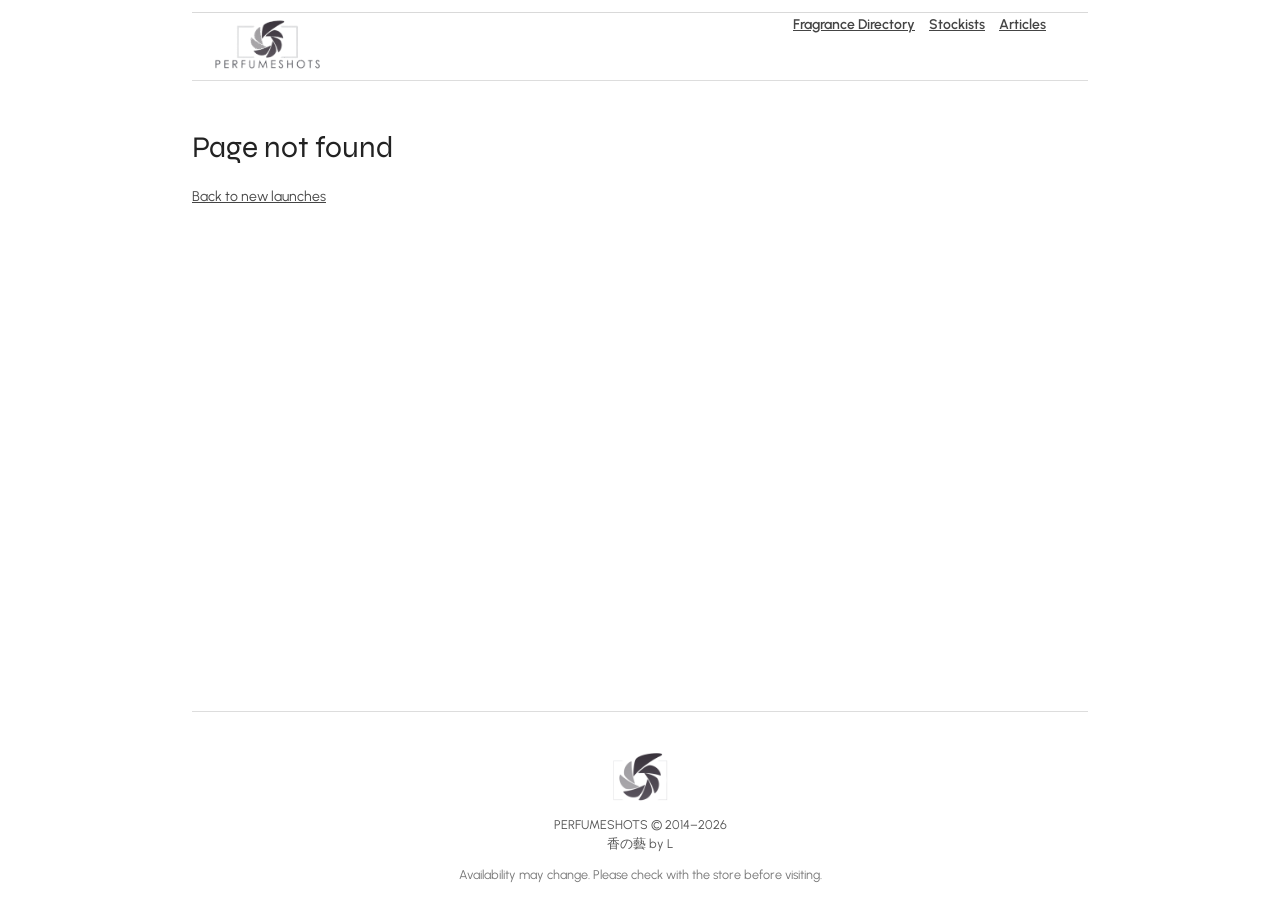
==== index.html @ 0e1f97ed "Update index.html" ====
<!doctype html>
<html lang="en">
<head>
  <meta charset="utf-8">
  <meta name="viewport" content="width=device-width, initial-scale=1">
  <meta name="description" content="Find recent perfume launches and where to find them in Singapore.">
  <title>PerfumeShots — Art of Fragrance</title>
  <link rel="preconnect" href="https://fonts.googleapis.com">
  <link rel="preconnect" href="https://fonts.gstatic.com" crossorigin>
  <link href="https://fonts.googleapis.com/css2?family=Syne:wght@400;500;600;700&family=Urbanist:wght@400;500;600;700&display=swap" rel="stylesheet">
  <link rel="stylesheet" href="/styles.css">
</head>
<body>
  <header class="site-header">
    <div class="logo-container"><a class="site-name" href="/" aria-label="PerfumeShots home"><img class="logo-default" src="/assets/logos/perfumeshots-logo-primary.png" alt="PerfumeShots"><img class="logo-scrolled" src="/assets/logos/perfumeshots-logo-transparent.png" alt="" aria-hidden="true"></a></div>
    <button class="menu-toggle" type="button" aria-expanded="false" aria-controls="primary-navigation" aria-label="Open menu">
      <span></span><span></span><span></span>
    </button>
    <nav id="primary-navigation" aria-label="Main navigation">
      <a href="/brands/">Fragrance Directory</a>
      <a href="/stockists/">Stockists</a>
      <a href="/articles/">Articles</a>
    </nav>
  </header>
  <main id="app" tabindex="-1"></main>
  <div class="footer-parallax-banner" role="img" aria-label="Born to Stand Out fragrance campaign banner"></div>
  <footer class="site-footer">
    <div class="footer-identity">
      <img class="footer-logo" src="/assets/logos/perfumeshots-logo-square.png" alt="" loading="lazy">
      <p class="footer-copyright">PERFUMESHOTS © 2014–2026<br><span lang="zh">香の藝 by L</span></p>
    </div>
    <p class="footer-note">Availability may change. Please check with the store before visiting.</p>
  </footer>
  <script type="module" src="/app.js"></script>
</body>
</html>
---- styles.css ----
:root {
  color-scheme: light;
  font: 14px/1.65 "Urbanist", sans-serif;
  color: #444;
  background: #fff;
}
* { box-sizing: border-box; }
body { margin: 0; }
header, main, footer { width: min(100% - 2rem, 64rem); margin-inline: auto; }
.menu-toggle { display: none; }
header { display: flex; align-items: stretch; justify-content: space-between; gap: 1rem; padding: 0 3rem 0 0; border-top: 1px solid #e5e5e5; border-bottom: 1px solid #ddd; }
.logo-container { align-self: flex-start; padding: 0; background: transparent; box-shadow: none; }
body.home { position: relative; }
body:not(.home) .site-header { margin-top: 12px; border-top-color: rgba(0, 0, 0, .15); }
body:not(.home) .site-header .logo-default { opacity: 0; }
body:not(.home) .site-header .logo-scrolled { opacity: 1; }
body.home header { position: absolute; top: 12px; left: 50%; right: auto; z-index: 10; transform: translateX(-50%); background: transparent; border-top: 1px solid rgba(0, 0, 0, .15); border-bottom: 0; color: #111; }
body.home .logo-container { position: relative; z-index: 1; margin-top: -1px; padding: 0; border-top: 0; background: transparent; }

body.home nav a { color: #111; }
body.home nav { align-self: center; transform: translateY(2rem); }
.site-header.is-scrolled {
  position: fixed;
  top: 0;
  left: 0;
  right: 0;
  z-index: 20;
  width: 100%;
  margin: 0;
  padding: 0 3rem;
  transform: none;
  align-items: center;
  border-top-color: #d1d5db;
  border-bottom: 1px solid #ddd;
  background: #fff;
  color: #111;
  box-shadow: 0 2px 12px rgba(0, 0, 0, .08);
}
.site-header.is-scrolled .logo-container { margin-top: 0; padding: 0; border-top: 0; background: transparent; box-shadow: none; }
.logo-default, .logo-scrolled { transition: opacity .25s ease; }
.logo-scrolled { opacity: 0; }
.site-header.is-scrolled .logo-default { opacity: 0; }
.site-header.is-scrolled .logo-scrolled { opacity: 1; }
.site-header.is-scrolled nav { transform: none; }

body.home main { padding-top: 0; }
body.home .home-hero { display: block; width: 100%; height: auto; margin: 0 auto 2rem; overflow: hidden; }
body.home .home-hero img { display: block; width: 100%; height: auto; object-fit: cover; }
@media (max-width: 48rem) {
  header { align-items: center; padding-right: 1rem; }
  .logo-container { padding: 0; }
  .site-name { width: 6.4rem; height: 2.9rem; }
  .site-header.is-scrolled { padding-inline: 1rem; }
  .site-header.is-scrolled .logo-container { padding: 0; }
  .site-header.is-scrolled .site-name { width: 4.2rem; height: 4.2rem; }
  .menu-toggle {
    display: flex;
    width: 2.75rem;
    height: 2.75rem;
    flex: 0 0 auto;
    flex-direction: column;
    align-items: center;
    justify-content: center;
    gap: 5px;
    margin: .2rem 0;
    padding: .5rem;
    border: 1px solid rgba(0, 0, 0, .25);
    border-radius: 2px;
    background: rgba(255, 255, 255, .82);
    color: #111;
    cursor: pointer;
  }
  .menu-toggle span { display: block; width: 1.1rem; height: 1px; background: currentColor; }
  .site-header nav {
    display: none;
    position: absolute;
    top: calc(100% + 1px);
    right: 0;
    left: 0;
    flex-direction: column;
    gap: .15rem;
    padding: .6rem 1rem;
    border: 1px solid #ddd;
    background: #fff;
    color: #111;
    box-shadow: 0 8px 18px rgba(0, 0, 0, .12);
    transform: none;
  }
  .site-header.menu-open nav { display: flex; }
  .site-header nav a { display: block; padding: .6rem 0; text-decoration: none; }
  .site-header nav a + a { border-top: 1px solid #eee; }
  body.home header { align-items: flex-start; flex-direction: row; gap: .5rem; padding: 0 1rem 0 0; }
  body.home nav { gap: .15rem; transform: none; }
  body.home nav a { text-shadow: none; }
}
.site-name { position: relative; display: block; width: 10.8rem; height: 4.8rem; flex: 0 0 auto; }
.site-name img { position: absolute; inset: 0; display: block; width: 100%; height: 100%; object-fit: contain; }
.logo-default { opacity: 1; transform: scale(1.2); }
nav { display: flex; flex-wrap: wrap; gap: 1rem; }
a { color: inherit; }
main { min-height: 70vh; padding-block: 2rem; }
.home-hero { display: block; width: 100%; height: auto; margin: 0 auto 2rem; }
.home-hero img { display: block; width: 100%; height: auto; object-fit: cover; }
h1, h2, h3, h4 { font-family: "Syne", sans-serif; font-weight: 400; letter-spacing: 0; }
h1 { font-size: 30px; line-height: 1.2; color: #222; }
h2 { font-size: 18px; line-height: 1.3; color: #777; }
h3, h4 { font-size: 18px; line-height: 1.3; color: #444; }
nav a { font-family: "Urbanist", sans-serif; font-size: 14px; font-weight: 600; }
.launch-card h2 { font-family: "Urbanist", sans-serif; font-size: 13px; line-height: 1.65; font-weight: 700; letter-spacing: 0; color: #444; }
.controls { display: flex; gap: .75rem; flex-wrap: wrap; margin-block: 1.5rem; }
input, select { font: inherit; padding: .65rem; border: 1px solid #aaa; border-radius: .25rem; }
input { min-width: min(100%, 18rem); }
.grid { display: grid; grid-template-columns: repeat(auto-fit, minmax(14rem, 1fr)); gap: 1rem; }
.card { border: 1px solid #ddd; padding: 1rem; border-radius: .3rem; }
.card img { width: 100%; aspect-ratio: 4/3; object-fit: cover; background: #f1f1f1; }
.brand-heading { display: flex; align-items: center; gap: 1.25rem; margin-block: 1.5rem 2rem; }
.brand-heading h1 { margin: 0; }
.brand-logo { width: min(10rem, 30%); max-height: 5rem; object-fit: contain; }
.brand-description { max-width: 48rem; color: #444; }
.brand-hero { width: 100%; max-height: 24rem; object-fit: cover; margin-block: 1rem 2rem; }
.featured-fragrance-list { display: grid; grid-template-columns: repeat(4, minmax(0, 1fr)); gap: .75rem; list-style: none; margin: 0; padding: 0; }
.featured-fragrance { padding: 1rem .75rem; border: 1px solid #ddd; border-radius: .3rem; text-align: center; }
.featured-fragrance img { display: block; width: 100%; aspect-ratio: 1 / 1; object-fit: contain; margin-bottom: .65rem; background: #f1f1f1; }
.featured-fragrance a { font-weight: 600; text-decoration: none; }
@media (max-width: 48rem) { .featured-fragrance-list { grid-template-columns: repeat(2, minmax(0, 1fr)); } }
@media (max-width: 36rem) { .featured-fragrance-list { grid-template-columns: 1fr; } }
.muted { color: #555; }
.notice { padding: 1rem; background: #f5f5f5; }
body:not(.home) .footer-parallax-banner { display: none; }
.footer-parallax-banner {
  width: 100%;
  height: clamp(10rem, 14vw, 12rem);
  background-image: url("https://pub-437a56093e434d13b968029d18f3bbf8.r2.dev/assets/born_to_stand_out.webp");
  background-position: center calc(50% + var(--parallax-offset, 0px));
  background-size: cover;
  background-repeat: no-repeat;
  background-attachment: fixed;
}
@media (max-width: 48rem) {
  .footer-parallax-banner { height: 11rem; background-attachment: scroll; }
}
footer { padding-block: 2.5rem; border-top: 1px solid #ddd; color: #555; font-size: .9rem; }
.site-footer { text-align: center; }
.footer-identity { display: flex; flex-direction: column; align-items: center; gap: .4rem; }
.footer-logo { display: block; width: 4.5rem; height: 4.5rem; object-fit: contain; }
.footer-copyright, .footer-note { margin: 0; }
.footer-copyright { line-height: 1.5; }
.footer-note { margin-top: .8rem; color: #777; }

.article { max-width: 48rem; }
.article h1 { max-width: 42rem; }
.article-body { font-size: 14px; line-height: 1.65; }
.article-body p { margin-block: 11px; }
.article-date, .article-brand { color: #555; }
.article-retailer { margin-block: 2rem; }
.article-retailer a { display: inline-block; padding: .75rem 1rem; border: 1px solid currentColor; border-radius: .25rem; text-decoration: none; }
.article-retailer a:hover { background: #f5f5f5; }



.launch-card { text-align: center; }
.launch-card img { aspect-ratio: 1 / 1; object-fit: contain; padding: .35rem; }
.launch-card h2 { font-family: "Urbanist", sans-serif; font-size: 13px; line-height: 1.4; font-weight: 700; letter-spacing: 0; color: #444; }
.launch-card p { margin: .2rem 0; }
.launch-brand { font-size: .95rem; }
.launch-available { margin-top: .65rem !important; color: #666; font-size: .9rem; }
.launch-stockists { font-weight: 600; }
.launch-retailer { margin-top: .65rem !important; }
.launch-retailer a { text-decoration: none; border-bottom: 1px solid currentColor; }

.past-releases { margin-top: 3rem; }
.past-releases > h2 { margin-bottom: 1rem; }
.past-launch-list { list-style: none; margin: 0; padding: 0; border-top: 1px solid #ddd; }
.past-launch { display: flex; align-items: center; gap: 1rem; padding: .75rem 0; border-bottom: 1px solid #ddd; }
.past-launch img { width: 4.5rem; height: 4.5rem; flex: 0 0 4.5rem; object-fit: contain; padding: .15rem; background: #f1f1f1; }
.past-launch-info { flex: 1; text-align: left; }
.past-launch-info p { margin: .1rem 0; }
.past-launch-title { font-weight: 700; }
.past-launch-info p:last-child { color: #666; font-size: .95em; }

.brand-filter-section { margin-block: 1.5rem; }
.brand-filter-section h2 { margin-bottom: .75rem; }
.brand-filters { display: flex; flex-wrap: wrap; gap: .5rem; }
.brand-filter { padding: .45rem .75rem; border: 1px solid #bbb; border-radius: 999px; background: #fff; color: inherit; font: inherit; cursor: pointer; }
.brand-filter:hover, .brand-filter.is-active { border-color: #444; background: #444; color: #fff; }
.brand-list { columns: 3; column-gap: 2rem; }
.brand-list li { break-inside: avoid; padding-block: .15rem; }
.brand-list li[hidden] { display: none; }
@media (max-width: 48rem) { .brand-list { columns: 2; } }
@media (max-width: 36rem) { .brand-list { columns: 1; } }


/* Mobile header follows the original site's white masthead and dark menu overlay. */
@media (max-width: 48rem) {
  body.home .site-header {
    position: relative;
    top: auto;
    left: auto;
    right: auto;
    width: 100%;
    max-width: none;
    margin: 1rem 0 0;
    padding: .45rem 1rem;
    transform: none;
    align-items: center;
    background: #fff;
    border-top: 1px solid #e5e5e5;
    border-bottom: 1px solid #e5e5e5;
    color: #111;
  }
  .site-header:not(.menu-open) .site-name {
    width: 9rem;
    height: 4.8rem;
  }
  .site-header:not(.menu-open) .menu-toggle {
    width: 3rem;
    height: 3rem;
    margin: 0;
    padding: .45rem;
    border: 0;
    border-radius: 0;
    background: transparent;
    color: #bdbdbd;
  }
  .site-header:not(.menu-open) .menu-toggle span {
    width: 1.5rem;
    height: 2px;
  }
  .site-header.menu-open,
  body.home .site-header.menu-open {
    position: fixed;
    inset: 0;
    z-index: 100;
    display: block;
    width: 100%;
    height: 100vh;
    height: 100dvh;
    max-width: none;
    margin: 0;
    padding: 0;
    transform: none;
    background: #111;
    border: 0;
    color: #fff;
    box-shadow: none;
  }
  .site-header.menu-open .logo-container { display: none; }
  .site-header.menu-open .menu-toggle {
    position: absolute;
    top: 1.25rem;
    right: 1.25rem;
    z-index: 2;
    width: 3rem;
    height: 3rem;
    margin: 0;
    padding: .5rem;
    border: 0;
    background: transparent;
    color: #fff;
  }
  .site-header.menu-open .menu-toggle span {
    position: absolute;
    width: 1.6rem;
    height: 2px;
    transition: transform .2s ease, opacity .2s ease;
  }
  .site-header.menu-open .menu-toggle span:nth-child(1) { transform: rotate(45deg); }
  .site-header.menu-open .menu-toggle span:nth-child(2) { opacity: 0; }
  .site-header.menu-open .menu-toggle span:nth-child(3) { transform: rotate(-45deg); }
  .site-header.menu-open nav {
    top: 50%;
    right: auto;
    left: clamp(2rem, 13vw, 5rem);
    display: flex;
    width: max-content;
    max-width: calc(100% - 4rem);
    padding: 0;
    gap: clamp(2rem, 7vh, 3.5rem);
    transform: translateY(-50%);
    border: 0;
    background: transparent;
    box-shadow: none;
  }
  .site-header.menu-open nav a {
    padding: 0;
    border: 0;
    color: #f4f4f4;
    font-size: clamp(1.25rem, 4.5vw, 1.7rem);
    font-weight: 300;
    letter-spacing: .12em;
    line-height: 1.2;
    text-transform: uppercase;
  }
}

@media (max-width: 48rem) { body.menu-is-open { overflow: hidden; } }

@media (max-width: 48rem) {
  .site-header:not(.menu-open) .logo-default { opacity: 0; }
  .site-header:not(.menu-open) .logo-scrolled { opacity: 1; }
}
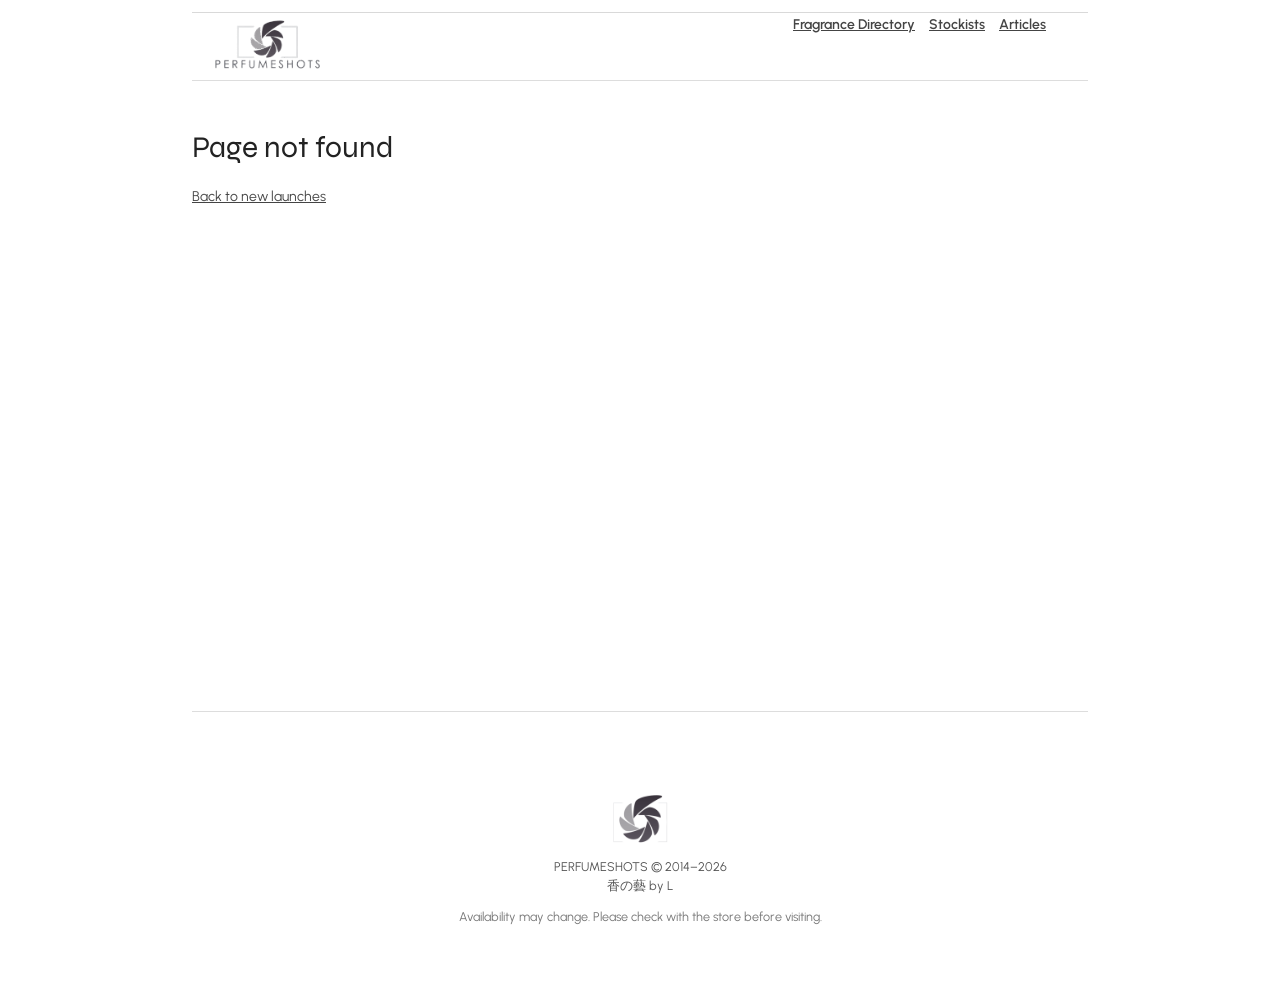
==== commit 75b693a0: "Track perfume discoveries with spotted dates" ====
--- a/index.html
+++ b/index.html
@@ -3,8 +3,8 @@
 <head>
   <meta charset="utf-8">
   <meta name="viewport" content="width=device-width, initial-scale=1">
-  <meta name="description" content="Find recent perfume launches and where to find them in Singapore.">
-  <title>PerfumeShots — Art of Fragrance</title>
+  <meta name="description" content="Perfumes recently spotted, shared or confirmed in Singapore.">
+  <title>PerfumeShots — New discoveries in Singapore</title>
   <link rel="preconnect" href="https://fonts.googleapis.com">
   <link rel="preconnect" href="https://fonts.gstatic.com" crossorigin>
   <link href="https://fonts.googleapis.com/css2?family=Syne:wght@400;500;600;700&family=Urbanist:wght@400;500;600;700&display=swap" rel="stylesheet">
--- a/styles.css
+++ b/styles.css
@@ -139,7 +139,7 @@
 @media (max-width: 48rem) {
   .footer-parallax-banner { height: 11rem; background-attachment: scroll; }
 }
-footer { padding-block: 2.5rem; border-top: 1px solid #ddd; color: #555; font-size: .9rem; }
+footer { padding-block: 5.5rem; border-top: 1px solid #ddd; color: #555; font-size: .9rem; }
 .site-footer { text-align: center; }
 .footer-identity { display: flex; flex-direction: column; align-items: center; gap: .4rem; }
 .footer-logo { display: block; width: 4.5rem; height: 4.5rem; object-fit: contain; }
@@ -158,25 +158,18 @@
 
 
 
-.launch-card { text-align: center; }
-.launch-card img { aspect-ratio: 1 / 1; object-fit: contain; padding: .35rem; }
-.launch-card h2 { font-family: "Urbanist", sans-serif; font-size: 13px; line-height: 1.4; font-weight: 700; letter-spacing: 0; color: #444; }
-.launch-card p { margin: .2rem 0; }
-.launch-brand { font-size: .95rem; }
-.launch-available { margin-top: .65rem !important; color: #666; font-size: .9rem; }
-.launch-stockists { font-weight: 600; }
-.launch-retailer { margin-top: .65rem !important; }
-.launch-retailer a { text-decoration: none; border-bottom: 1px solid currentColor; }
-
-.past-releases { margin-top: 3rem; }
-.past-releases > h2 { margin-bottom: 1rem; }
-.past-launch-list { list-style: none; margin: 0; padding: 0; border-top: 1px solid #ddd; }
-.past-launch { display: flex; align-items: center; gap: 1rem; padding: .75rem 0; border-bottom: 1px solid #ddd; }
-.past-launch img { width: 4.5rem; height: 4.5rem; flex: 0 0 4.5rem; object-fit: contain; padding: .15rem; background: #f1f1f1; }
-.past-launch-info { flex: 1; text-align: left; }
-.past-launch-info p { margin: .1rem 0; }
-.past-launch-title { font-weight: 700; }
-.past-launch-info p:last-child { color: #666; font-size: .95em; }
+.launch-list-scroll { width: 100%; overflow-x: auto; }
+.launch-list { min-width: 54rem; list-style: none; margin: 2rem 0 0; padding: 0; border-top: 1px solid #ddd; }
+.launch-row { display: grid; grid-template-columns: 8.5rem 13rem minmax(15rem, 1fr) 12rem; align-items: center; gap: 1rem; min-height: 3.4rem; padding: .7rem .5rem; border-bottom: 1px solid #ddd; }
+.launch-row[hidden] { display: none; }
+.launch-date { color: #777; font-variant-numeric: tabular-nums; white-space: nowrap; }
+.launch-brand, .launch-name, .launch-retailer { overflow: hidden; text-overflow: ellipsis; white-space: nowrap; }
+.launch-brand { font-weight: 600; }
+.launch-retailer { color: #555; }
+.launch-heading { min-height: 2.7rem; color: #777; font-size: .85rem; font-weight: 600; letter-spacing: .06em; text-transform: uppercase; }
+.load-more-launches { display: block; margin: 1.5rem auto 0; padding: .65rem 1.1rem; border: 1px solid #aaa; background: #fff; color: inherit; font: inherit; cursor: pointer; }
+.load-more-launches:hover { background: #f5f5f5; }
+.brand-launch-list { margin-top: 1rem; }
 
 .brand-filter-section { margin-block: 1.5rem; }
 .brand-filter-section h2 { margin-bottom: .75rem; }
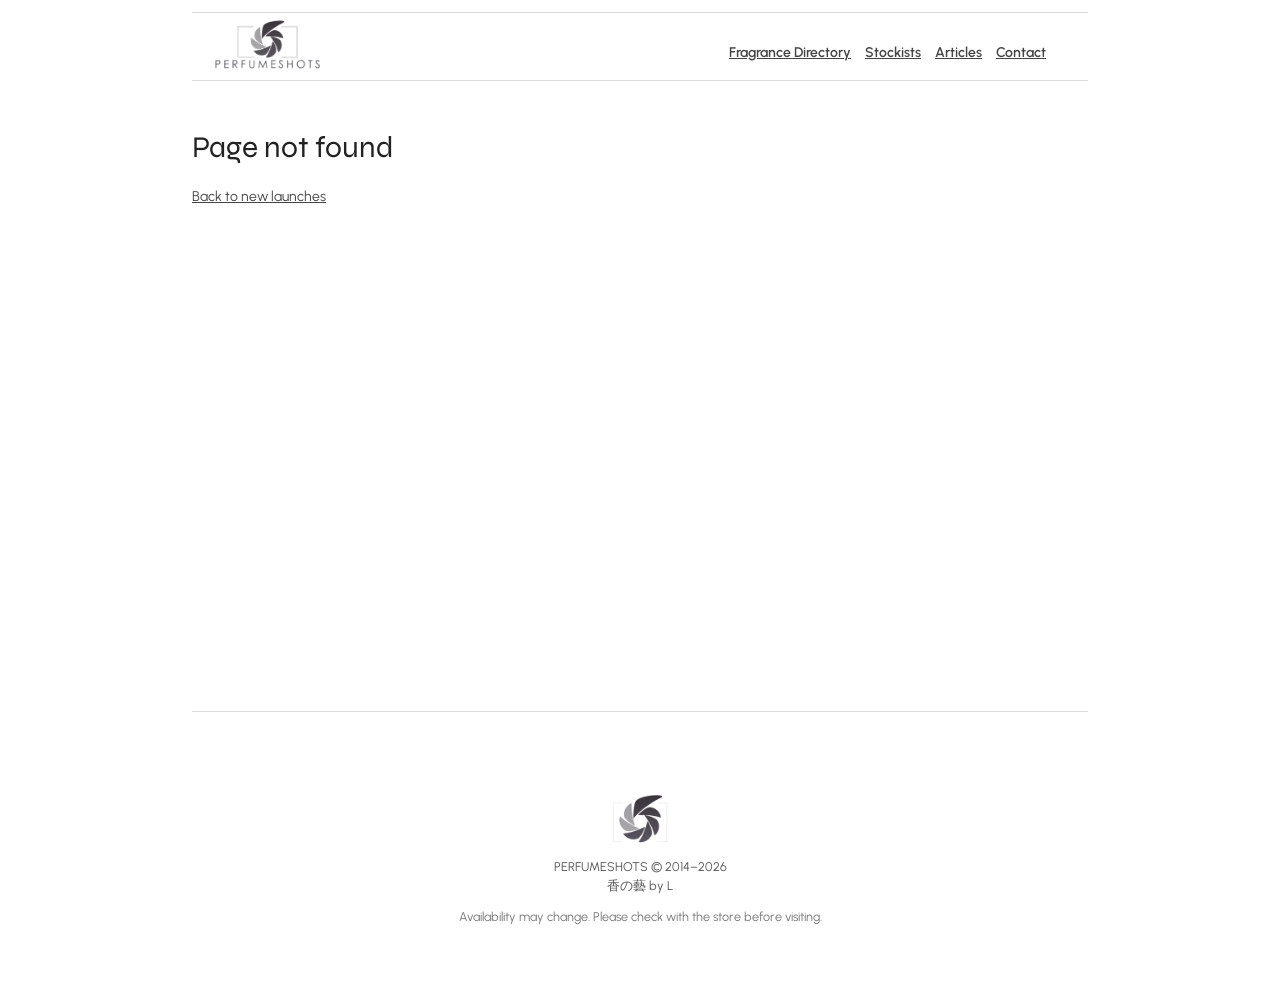
==== commit 38726f33: "Add contact page navigation" ====
--- a/index.html
+++ b/index.html
@@ -20,6 +20,7 @@
       <a href="/brands/">Fragrance Directory</a>
       <a href="/stockists/">Stockists</a>
       <a href="/articles/">Articles</a>
+      <a href="/contact/">Contact</a>
     </nav>
   </header>
   <main id="app" tabindex="-1"></main>
--- a/styles.css
+++ b/styles.css
@@ -14,6 +14,10 @@
 body:not(.home) .site-header { margin-top: 12px; border-top-color: rgba(0, 0, 0, .15); }
 body:not(.home) .site-header .logo-default { opacity: 0; }
 body:not(.home) .site-header .logo-scrolled { opacity: 1; }
+@media (min-width: 48.001rem) {
+  body:not(.home) .site-header nav { transform: translateY(2rem); }
+  body:not(.home) .site-header.is-scrolled nav { transform: none; }
+}
 body.home header { position: absolute; top: 12px; left: 50%; right: auto; z-index: 10; transform: translateX(-50%); background: transparent; border-top: 1px solid rgba(0, 0, 0, .15); border-bottom: 0; color: #111; }
 body.home .logo-container { position: relative; z-index: 1; margin-top: -1px; padding: 0; border-top: 0; background: transparent; }
 
@@ -44,6 +48,7 @@
 .site-header.is-scrolled nav { transform: none; }
 
 body.home main { padding-top: 0; }
+@media (min-width: 48.001rem) { body.home main { padding-top: 6rem; } }
 body.home .home-hero { display: block; width: 100%; height: auto; margin: 0 auto 2rem; overflow: hidden; }
 body.home .home-hero img { display: block; width: 100%; height: auto; object-fit: cover; }
 @media (max-width: 48rem) {
@@ -163,7 +168,13 @@
 .launch-row { display: grid; grid-template-columns: 8.5rem 13rem minmax(15rem, 1fr) 12rem; align-items: center; gap: 1rem; min-height: 3.4rem; padding: .7rem .5rem; border-bottom: 1px solid #ddd; }
 .launch-row[hidden] { display: none; }
 .launch-date { color: #777; font-variant-numeric: tabular-nums; white-space: nowrap; }
-.launch-brand, .launch-name, .launch-retailer { overflow: hidden; text-overflow: ellipsis; white-space: nowrap; }
+.launch-brand, .launch-name, .launch-retailer { overflow-wrap: anywhere; }
+.launch-name { line-height: 1.45; }
+.launch-name strong { display: block; font-weight: 700; }
+.launch-scent-notes { display: block; margin-top: .15rem; color: #777; font-size: .92em; }
+.discovery-perfumes { list-style: none; margin: 0; padding: 0; }
+.discovery-perfumes li + li { margin-top: .2rem; }
+.discovery-perfumes li .launch-scent-notes { color: #666; }
 .launch-brand { font-weight: 600; }
 .launch-retailer { color: #555; }
 .launch-heading { min-height: 2.7rem; color: #777; font-size: .85rem; font-weight: 600; letter-spacing: .06em; text-transform: uppercase; }
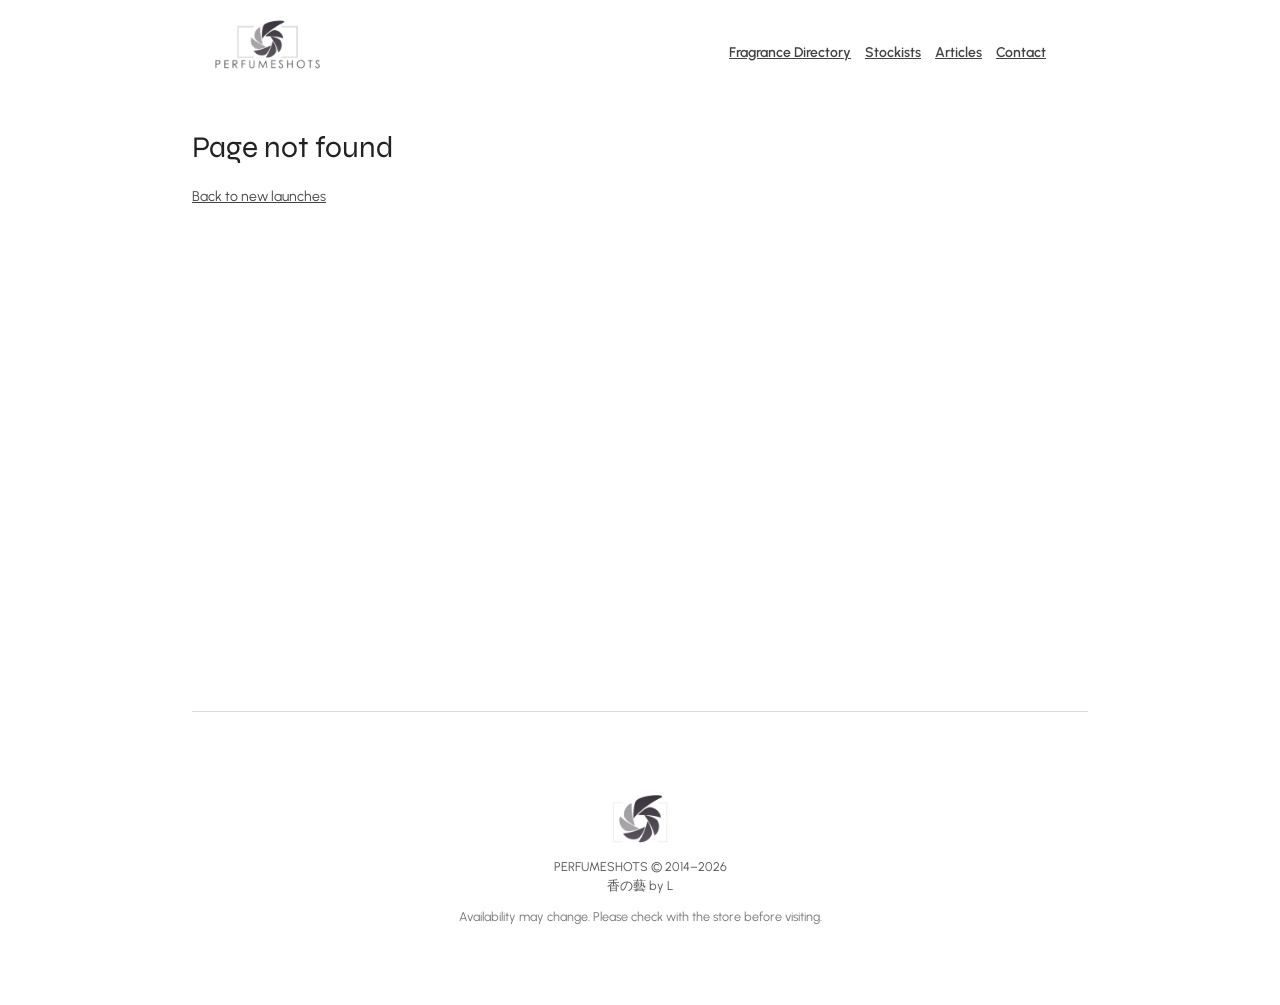
==== commit 86072c55: "Add site favicon links" ====
--- a/index.html
+++ b/index.html
@@ -5,10 +5,14 @@
   <meta name="viewport" content="width=device-width, initial-scale=1">
   <meta name="description" content="Perfumes recently spotted, shared or confirmed in Singapore.">
   <title>PerfumeShots — New discoveries in Singapore</title>
+  <link rel="icon" href="https://pub-437a56093e434d13b968029d18f3bbf8.r2.dev/assets/favicon/favicon.ico" sizes="any">
+  <link rel="icon" type="image/png" sizes="32x32" href="https://pub-437a56093e434d13b968029d18f3bbf8.r2.dev/assets/favicon/favicon-32x32.png">
+  <link rel="icon" type="image/png" sizes="16x16" href="https://pub-437a56093e434d13b968029d18f3bbf8.r2.dev/assets/favicon/favicon-16x16.png">
+  <link rel="apple-touch-icon" sizes="180x180" href="https://pub-437a56093e434d13b968029d18f3bbf8.r2.dev/assets/favicon/apple-touch-icon.png">
   <link rel="preconnect" href="https://fonts.googleapis.com">
   <link rel="preconnect" href="https://fonts.gstatic.com" crossorigin>
   <link href="https://fonts.googleapis.com/css2?family=Syne:wght@400;500;600;700&family=Urbanist:wght@400;500;600;700&display=swap" rel="stylesheet">
-  <link rel="stylesheet" href="/styles.css">
+  <link rel="stylesheet" href="/styles.css?v=20261123-diptyque">
 </head>
 <body>
   <header class="site-header">
@@ -32,6 +36,6 @@
     </div>
     <p class="footer-note">Availability may change. Please check with the store before visiting.</p>
   </footer>
-  <script type="module" src="/app.js"></script>
+  <script type="module" src="/app.js?v=20261123-diptyque-concentrations"></script>
 </body>
 </html>
--- a/styles.css
+++ b/styles.css
@@ -8,21 +8,23 @@
 body { margin: 0; }
 header, main, footer { width: min(100% - 2rem, 64rem); margin-inline: auto; }
 .menu-toggle { display: none; }
-header { display: flex; align-items: stretch; justify-content: space-between; gap: 1rem; padding: 0 3rem 0 0; border-top: 1px solid #e5e5e5; border-bottom: 1px solid #ddd; }
+header { display: flex; align-items: stretch; justify-content: space-between; gap: 1rem; padding: 0 3rem 0 0; border-top: 1px solid #fff; border-bottom: 1px solid #fff; }
 .logo-container { align-self: flex-start; padding: 0; background: transparent; box-shadow: none; }
 body.home { position: relative; }
-body:not(.home) .site-header { margin-top: 12px; border-top-color: rgba(0, 0, 0, .15); }
+body:not(.home) .site-header { margin-top: 12px; border-top-color: #fff; }
 body:not(.home) .site-header .logo-default { opacity: 0; }
 body:not(.home) .site-header .logo-scrolled { opacity: 1; }
+body.home .site-header .logo-default { opacity: 0; }
+body.home .site-header .logo-scrolled { opacity: 1; }
 @media (min-width: 48.001rem) {
   body:not(.home) .site-header nav { transform: translateY(2rem); }
   body:not(.home) .site-header.is-scrolled nav { transform: none; }
 }
-body.home header { position: absolute; top: 12px; left: 50%; right: auto; z-index: 10; transform: translateX(-50%); background: transparent; border-top: 1px solid rgba(0, 0, 0, .15); border-bottom: 0; color: #111; }
+body.home header { position: absolute; top: 12px; left: 50%; right: auto; z-index: 10; transform: translateX(-50%); background: transparent; border-top: 1px solid #fff; border-bottom: 0; color: #111; }
 body.home .logo-container { position: relative; z-index: 1; margin-top: -1px; padding: 0; border-top: 0; background: transparent; }
 
 body.home nav a { color: #111; }
-body.home nav { align-self: center; transform: translateY(2rem); }
+body.home nav { transform: translateY(2rem); }
 .site-header.is-scrolled {
   position: fixed;
   top: 0;
@@ -34,8 +36,8 @@
   padding: 0 3rem;
   transform: none;
   align-items: center;
-  border-top-color: #d1d5db;
-  border-bottom: 1px solid #ddd;
+  border-top-color: #fff;
+  border-bottom: 1px solid #fff;
   background: #fff;
   color: #111;
   box-shadow: 0 2px 12px rgba(0, 0, 0, .08);
@@ -165,8 +167,15 @@
 
 .launch-list-scroll { width: 100%; overflow-x: auto; }
 .launch-list { min-width: 54rem; list-style: none; margin: 2rem 0 0; padding: 0; border-top: 1px solid #ddd; }
-.launch-row { display: grid; grid-template-columns: 8.5rem 13rem minmax(15rem, 1fr) 12rem; align-items: center; gap: 1rem; min-height: 3.4rem; padding: .7rem .5rem; border-bottom: 1px solid #ddd; }
+.launch-row { display: grid; grid-template-columns: minmax(15rem, 1fr) 13rem 8.5rem 12rem; align-items: center; gap: 1rem; min-height: 3.4rem; padding: .7rem .5rem; border-bottom: 1px solid #ddd; }
 .launch-row[hidden] { display: none; }
+.launch-row.has-banner { display: grid; grid-template-columns: minmax(15rem, 1fr) 13rem 8.5rem 12rem; align-items: center; gap: 0 1rem; padding: 0; }
+.launch-banner { display: block; grid-column: 1 / -1; grid-row: 2; width: 100%; height: auto; object-fit: contain; object-position: center; }
+.launch-row-meta { display: contents; }
+.launch-row.has-banner .launch-brand { grid-column: 2; grid-row: 1; }
+.launch-row.has-banner .launch-date { grid-column: 3; grid-row: 1; }
+.launch-row.has-banner .launch-retailer { grid-column: 4; grid-row: 1; }
+.launch-row-content { display: block; grid-column: 1; grid-row: 1; padding: .7rem .5rem; }
 .launch-date { color: #777; font-variant-numeric: tabular-nums; white-space: nowrap; }
 .launch-brand, .launch-name, .launch-retailer { overflow-wrap: anywhere; }
 .launch-name { line-height: 1.45; }
@@ -194,6 +203,30 @@
 @media (max-width: 36rem) { .brand-list { columns: 1; } }
 
 
+@media (max-width: 48rem) {
+  .launch-list-scroll { overflow-x: visible; }
+  .launch-list { min-width: 0; }
+  .launch-row { grid-template-columns: minmax(0, 1fr) auto; gap: .35rem .75rem; padding-inline: .25rem; }
+  .launch-name { grid-column: 1 / -1; grid-row: 1; }
+  .launch-row-content { grid-template-columns: minmax(0, 1fr) auto; gap: .35rem .75rem; padding: .7rem .25rem; }
+  .launch-row.has-banner { display: block; }
+  .launch-row.has-banner .launch-row-meta { display: grid; width: 100%; grid-template-columns: minmax(0, 1fr) auto; align-items: center; gap: .35rem .75rem; padding: .7rem .25rem .4rem; }
+  .launch-row.has-banner .launch-brand { grid-column: 1; grid-row: 1; }
+  .launch-row.has-banner .launch-retailer { grid-column: 2; grid-row: 1; justify-self: end; text-align: right; }
+  .launch-row.has-banner .launch-date { display: none; }
+  .launch-row.has-banner .launch-banner { height: auto; }
+  .launch-row.has-banner .launch-row-content { display: block; padding: .5rem .25rem .7rem; }
+  .launch-brand { grid-column: 1; grid-row: 2; }
+  .launch-retailer { grid-column: 2; grid-row: 2; text-align: right; }
+  .launch-row:not(.has-banner) .launch-brand { grid-column: 1; grid-row: 1; }
+  .launch-row:not(.has-banner) .launch-retailer { grid-column: 2; grid-row: 1; justify-self: end; text-align: right; }
+  .launch-row:not(.has-banner) .launch-name { grid-column: 1 / -1; grid-row: 2; }
+  .launch-date, .launch-heading span:nth-child(3) { display: none; }
+  .launch-heading span:nth-child(1) { grid-column: 1 / -1; grid-row: 1; }
+  .launch-heading span:nth-child(2) { grid-column: 1; grid-row: 2; }
+  .launch-heading span:nth-child(4) { grid-column: 2; grid-row: 2; text-align: right; }
+}
+
 /* Mobile header follows the original site's white masthead and dark menu overlay. */
 @media (max-width: 48rem) {
   body.home .site-header {
@@ -208,8 +241,8 @@
     transform: none;
     align-items: center;
     background: #fff;
-    border-top: 1px solid #e5e5e5;
-    border-bottom: 1px solid #e5e5e5;
+    border-top: 1px solid #fff;
+    border-bottom: 1px solid #fff;
     color: #111;
   }
   .site-header:not(.menu-open) .site-name {
@@ -303,3 +336,108 @@
   .site-header:not(.menu-open) .logo-default { opacity: 0; }
   .site-header:not(.menu-open) .logo-scrolled { opacity: 1; }
 }
+
+.contact-page { max-width: 42rem; }
+.contact-page > p { margin: .6rem 0 1.5rem; }
+.contact-form { display: grid; gap: .55rem; max-width: 38rem; }
+.contact-form label { margin-top: .55rem; font-weight: 600; }
+.contact-form .contact-honeypot { position: absolute; left: -10000px; width: 1px; height: 1px; overflow: hidden; }
+.contact-form input, .contact-form textarea { width: 100%; min-width: 0; padding: .75rem; border: 1px solid #aaa; border-radius: 0; background: #fff; color: inherit; font: inherit; }
+.contact-form textarea { resize: vertical; }
+.contact-form input:focus-visible, .contact-form textarea:focus-visible { outline: 2px solid #74684f; outline-offset: 2px; }
+.contact-form-note { margin: .35rem 0; color: #777; font-size: .9rem; }
+.contact-form button { justify-self: start; padding: .7rem 1rem; border: 1px solid #444; background: #444; color: #fff; font: inherit; }
+.contact-form button:disabled { border-color: #aaa; background: #aaa; cursor: not-allowed; }
+
+.article-category { margin: 0 0 .5rem; color: #777; font-size: .78rem; font-weight: 600; letter-spacing: .06em; text-transform: uppercase; }
+.article-card[hidden] { display: none; }
+
+.article-grid { grid-template-columns: 1fr; }
+
+.perfume-collection { margin-top: 2rem; }
+.perfume-collection-note { max-width: 48rem; color: #777; font-size: .92rem; }
+.perfume-collection-list { list-style: none; margin: 0; padding: 0; border-top: 1px solid #ddd; }
+.perfume-collection-item { display: grid; grid-template-columns: 4rem minmax(0, 1fr); gap: .75rem; padding: .8rem .25rem; border-bottom: 1px solid #ddd; }
+.perfume-collection-item time { color: #777; font-variant-numeric: tabular-nums; }
+.perfume-collection-item strong, .perfume-collection-item span { display: block; }
+.perfume-collection-item > div > span { color: #666; }
+.perfume-collection-item .perfume-collection-notes { color: #777; font-size: .92em; }
+
+.collection-search-label { display: block; margin: 1rem 0 .4rem; font-weight: 600; }
+.collection-search { width: min(100%, 32rem); }
+.collection-search-count { margin: .5rem 0; color: #777; font-size: .9rem; }
+.perfume-collection-item[hidden] { display: none; }
+.perfume-collection-collection, .perfume-collection-versions { font-size: .9em; }
+.perfume-collection-collection { color: #777; font-size: 12px; text-transform: uppercase; }
+.perfume-collection-versions { color: #777; }
+
+.perfume-collection-item .perfume-collection-status { display: inline-block; width: fit-content; margin-top: .45rem; padding: .18rem .45rem; border: 1px solid #aaa; color: #666; font-size: .75rem; line-height: 1.3; }
+
+.breadcrumbs { margin: 2.5rem 0 5rem; color: #666; }
+.breadcrumbs ol { display: flex; flex-wrap: wrap; gap: .55rem; list-style: none; margin: 0; padding: 0; }
+.breadcrumbs li + li::before { content: ">"; margin-right: .55rem; color: #999; }
+.breadcrumbs a { color: inherit; }
+.brand-location-groups { margin: 3rem 0; }
+.brand-location-group { border: 1px solid #ccc; }
+.brand-location-group + .brand-location-group { border-top: 0; }
+.brand-location-group summary { cursor: pointer; padding: .8rem 1rem; font-size: 1.1rem; }
+.brand-location-stores { padding: .5rem 1rem 1rem; border-top: 1px solid #ddd; }
+.brand-location-stores h3 { margin: .8rem 0 .25rem; font-size: 1rem; }
+.brand-location-addresses { list-style: none; margin: 0; padding: 0; }
+.brand-location-addresses li { margin: .35rem 0; }
+.brand-location-note { color: #777; font-size: .9rem; }
+
+.brand-identity-banner { width: 100vw; margin: 0 0 2rem calc(50% - 50vw); background: #000; color: #fff; }
+.brand-identity-inner { width: min(100% - 2rem, 64rem); margin-inline: auto; padding: 2rem 0; }
+.brand-identity-banner .brand-heading { margin: 0; color: #fff; }
+.brand-identity-banner .brand-heading h1 { color: #fff; }
+.brand-identity-banner .brand-description { color: #ddd; }
+.brand-identity-banner .brand-official-link { display: inline-block; margin-top: .25rem; color: #ddd; font-size: 1.1rem; }
+.collection-search { display: block; width: min(100%, 32rem); min-height: 3rem; padding: .65rem .9rem; border: 1px solid #ddd; border-radius: 0; background: #f2f2f2; color: #333; font: inherit; }
+.collection-search::placeholder { color: #888; opacity: 1; }
+.perfume-collection > h2 { text-transform: uppercase; }
+
+.perfume-collection-note { margin: .8rem 0 .5rem; max-width: 48rem; color: #777; font-size: .92rem; font-style: italic; }
+.collection-disclaimer-divider { margin: 0 0 1rem; border: 0; border-top: 1px solid #ddd; }
+
+.brand-location-stores { background: #f7f7f7; padding: 1.5rem 2.5rem; }
+.brand-location-store-name { margin: 0 0 .6rem; text-transform: uppercase; }
+.brand-location-addresses { list-style: none; margin: 0; padding: 0; }
+.brand-location-address { margin: 0 0 1.1rem; }
+.brand-location-address:last-child { margin-bottom: 0; }
+.brand-location-address strong, .brand-location-address a { display: block; }
+.brand-location-address strong { margin-bottom: .15rem; color: #222; }
+.brand-location-address a { color: #666; text-decoration: none; }
+.brand-location-address a:hover { color: #111; }
+@media (max-width: 48rem) {
+  .brand-location-stores { padding: 1.25rem 1rem; }
+}
+
+.brand-location-group[open] .brand-location-count { display: none; }
+
+.stockists-page-banner { width: 100vw; margin: 0 0 2rem calc(50% - 50vw); background: #000; color: #fff; }
+.stockists-page-banner-inner { width: min(100% - 2rem, 64rem); margin-inline: auto; padding: 2rem 0 2.4rem; }
+.stockists-page-banner h1 { margin: 0; color: #fff; }
+.stockists-page-banner p { margin: .25rem 0 0; color: #eee; font-weight: 600; }
+.stockist-group { margin: 2rem 0 3rem; }
+.stockist-group > h2 { margin-bottom: 1.25rem; }
+.stockist-accordion { border: 1px solid #ccc; }
+.stockist-accordion + .stockist-accordion { border-top: 0; }
+.stockist-accordion summary { cursor: pointer; padding: .65rem .9rem; list-style: none; }
+.stockist-accordion summary::-webkit-details-marker { display: none; }
+.stockist-accordion summary::before { content: "+"; display: inline-grid; place-items: center; width: 1rem; height: 1rem; margin-right: .7rem; border: 1px solid #aaa; color: #888; font-weight: 700; line-height: 1; }
+.stockist-accordion[open] summary::before { content: "−"; }
+.stockist-accordion[open] .stockist-accordion-count { display: none; }
+.stockist-accordion-content { padding: 1.25rem 2rem; background: #f7f7f7; border-top: 1px solid #ccc; }
+.stockist-accordion-addresses { margin: 0; padding: 0; list-style: none; }
+.stockist-accordion-addresses li { margin: 0 0 1rem; }
+.stockist-accordion-addresses li:last-child { margin-bottom: 0; }
+.stockist-accordion-addresses strong, .stockist-accordion-addresses a { display: block; }
+.stockist-accordion-addresses strong { color: #222; margin-bottom: .1rem; }
+.stockist-accordion-addresses a { color: #666; text-decoration: none; }
+.stockist-accordion-addresses a:hover { color: #111; }
+.stockist-accordion-links { display: flex; flex-wrap: wrap; gap: 1rem; margin-top: 1.25rem; }
+@media (max-width: 48rem) {
+  .stockists-page-banner-inner { padding: 1.5rem 0 1.8rem; }
+  .stockist-accordion-content { padding: 1rem; }
+}
